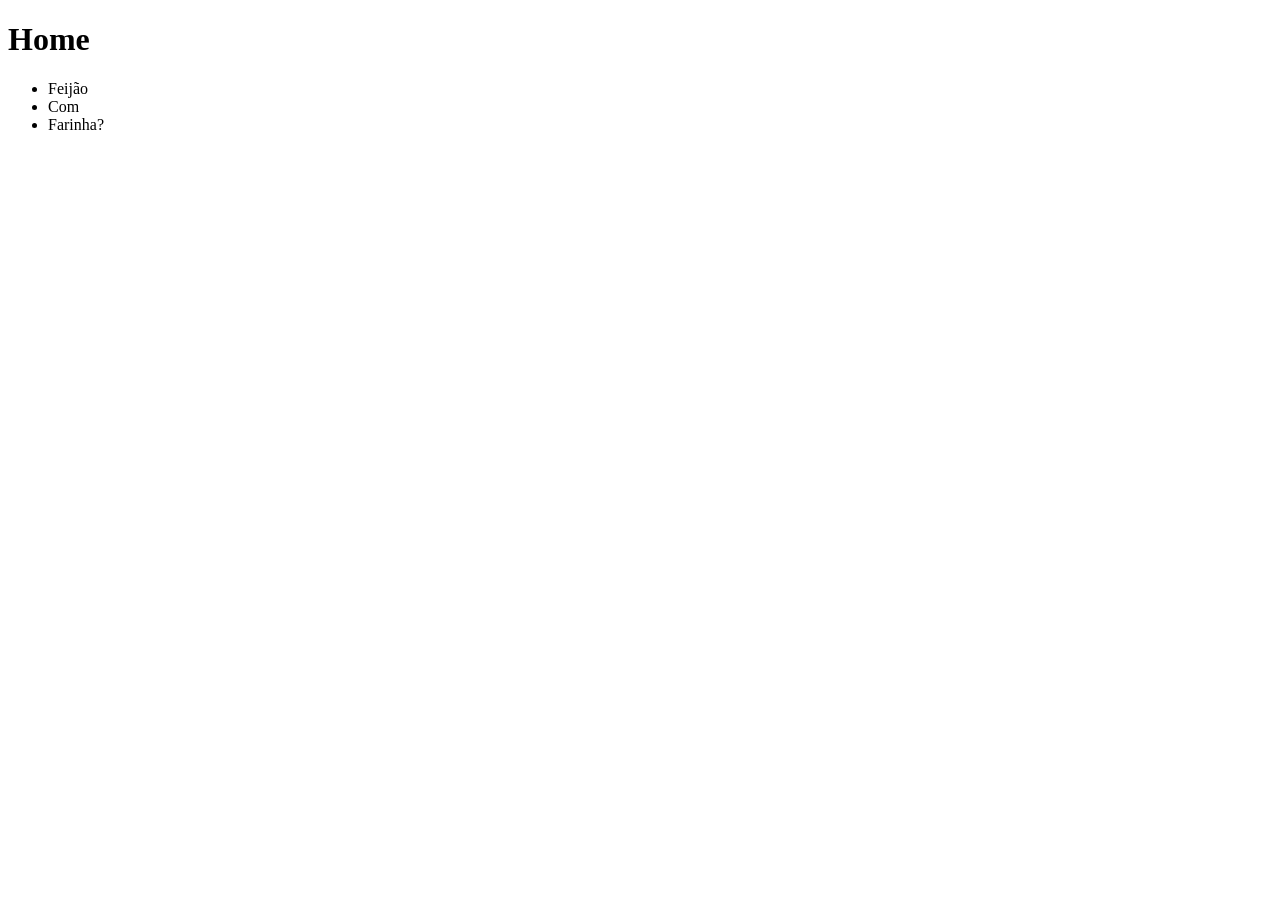
==== index.html @ ee05727f "Commi Teste" ====
<!DOCTYPE html>
<html lang="en">
<head>
    <meta charset="UTF-8">
    <meta name="viewport" content="width=device-width, initial-scale=1.0">
    <title>Home</title>
</head>
<body>
    <h1>Home</h1>
    <ul>
        <li>Feijão</li>
        <li>Com</li>
        <li>Farinha?</li>
    </ul>
</body>
</html>
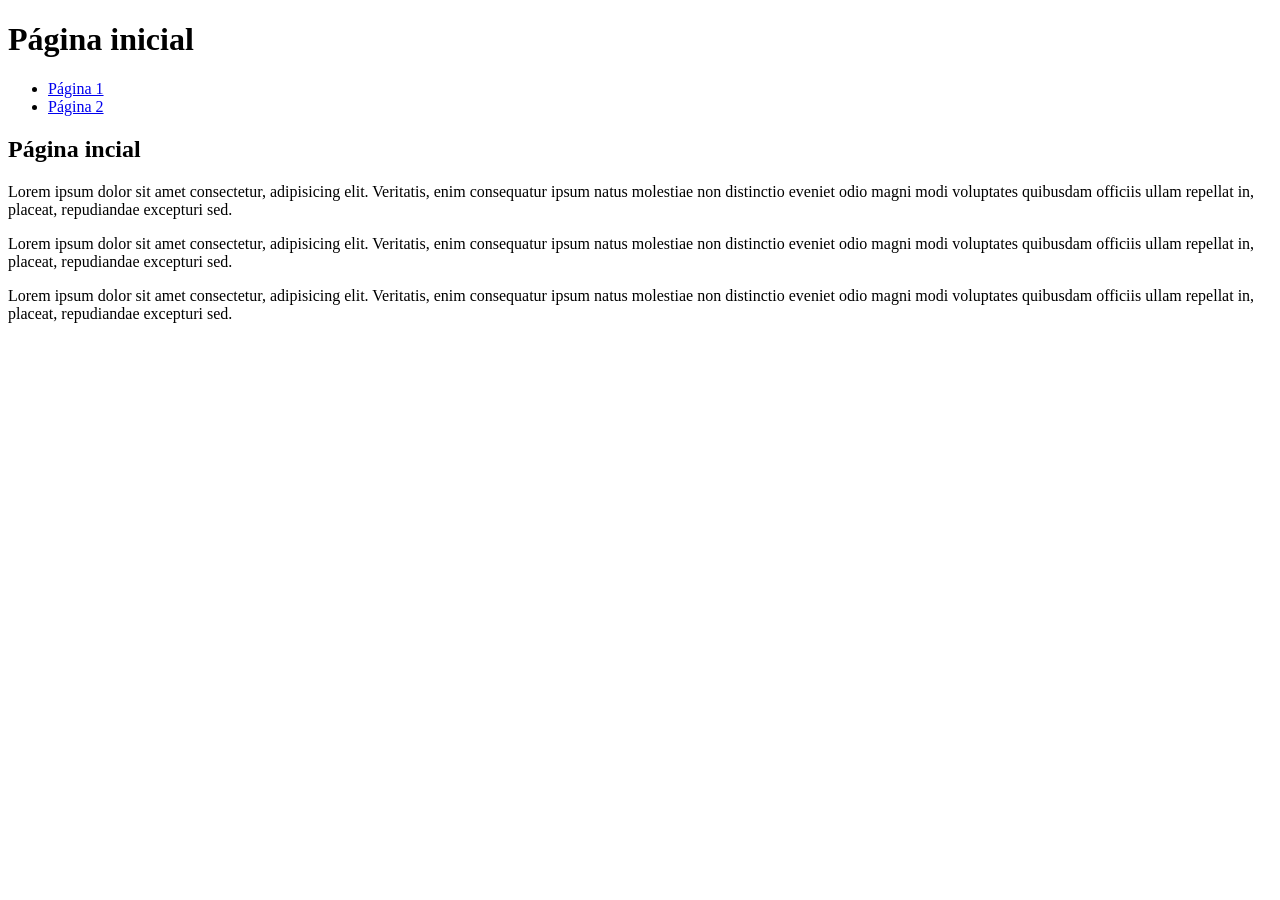
==== commit b52dfb02: "LEP PT2" ====
--- a/index.html
+++ b/index.html
@@ -3,14 +3,31 @@
 <head>
     <meta charset="UTF-8">
     <meta name="viewport" content="width=device-width, initial-scale=1.0">
-    <title>Home</title>
+    <title>Página inicial</title>
 </head>
 <body>
-    <h1>Home</h1>
-    <ul>
-        <li>Feijão</li>
-        <li>Com</li>
-        <li>Farinha?</li>
-    </ul>
+    <header>
+        <h1>Página inicial</h1>
+    </header>
+    <nav>
+        <ul>
+            <li><a href="./pagina1.html">Página 1</a></li>
+            <li><a href="./paginas/pagina2.html">Página 2</a></li>
+        </ul>
+    </nav>
+    <main>
+    <section>
+        <h2>Página incial</h2>
+        <p>
+            Lorem ipsum dolor sit amet consectetur, adipisicing elit. Veritatis, enim consequatur ipsum natus molestiae non distinctio eveniet odio magni modi voluptates quibusdam officiis ullam repellat in, placeat, repudiandae excepturi sed.</p>
+        <p>
+            Lorem ipsum dolor sit amet consectetur, adipisicing elit. Veritatis, enim consequatur ipsum natus molestiae non distinctio eveniet odio magni modi voluptates quibusdam officiis ullam repellat in, placeat, repudiandae excepturi sed.</p>
+        <p>
+            Lorem ipsum dolor sit amet consectetur, adipisicing elit. Veritatis, enim consequatur ipsum natus molestiae non distinctio eveniet odio magni modi voluptates quibusdam officiis ullam repellat in, placeat, repudiandae excepturi sed.</p>
+    </section>
+    </main>
+    <footer>
+        
+    </footer>
 </body>
 </html>
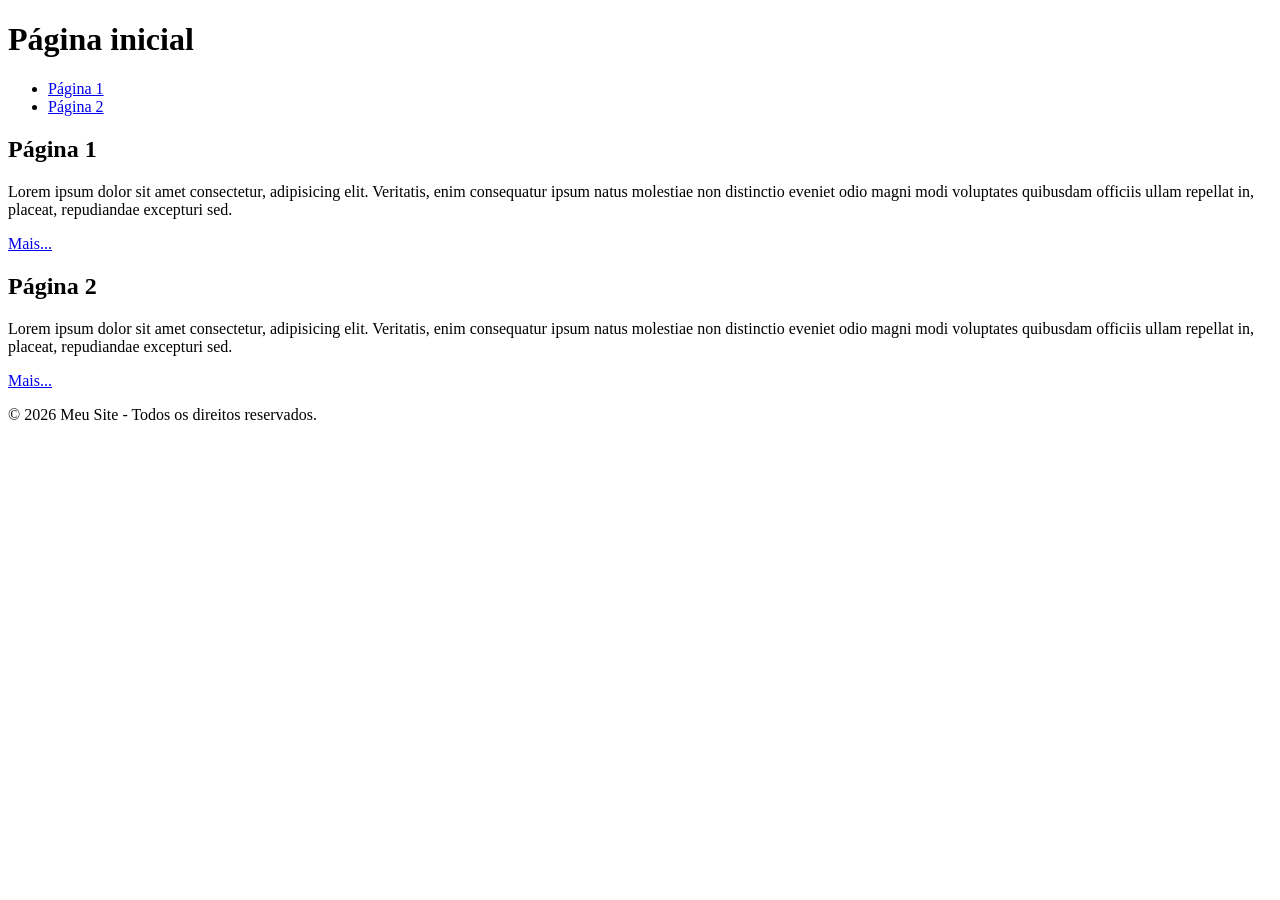
==== commit 500afee3: "LEP PT3" ====
--- a/index.html
+++ b/index.html
@@ -17,17 +17,15 @@
     </nav>
     <main>
     <section>
-        <h2>Página incial</h2>
+        <h2>Página 1</h2>
         <p>
-            Lorem ipsum dolor sit amet consectetur, adipisicing elit. Veritatis, enim consequatur ipsum natus molestiae non distinctio eveniet odio magni modi voluptates quibusdam officiis ullam repellat in, placeat, repudiandae excepturi sed.</p>
+            Lorem ipsum dolor sit amet consectetur, adipisicing elit. Veritatis, enim consequatur ipsum natus molestiae non distinctio eveniet odio magni modi voluptates quibusdam officiis ullam repellat in, placeat, repudiandae excepturi sed.</p><a href="./paginas/pagina2.html">Mais...</a>
+        <h2>Página 2</h2>
         <p>
-            Lorem ipsum dolor sit amet consectetur, adipisicing elit. Veritatis, enim consequatur ipsum natus molestiae non distinctio eveniet odio magni modi voluptates quibusdam officiis ullam repellat in, placeat, repudiandae excepturi sed.</p>
-        <p>
-            Lorem ipsum dolor sit amet consectetur, adipisicing elit. Veritatis, enim consequatur ipsum natus molestiae non distinctio eveniet odio magni modi voluptates quibusdam officiis ullam repellat in, placeat, repudiandae excepturi sed.</p>
-    </section>
+            Lorem ipsum dolor sit amet consectetur, adipisicing elit. Veritatis, enim consequatur ipsum natus molestiae non distinctio eveniet odio magni modi voluptates quibusdam officiis ullam repellat in, placeat, repudiandae excepturi sed.</p><a href="./paginas/pagina2.html">Mais...</a>
     </main>
     <footer>
-        
+         <p>&copy; 2026 Meu Site - Todos os direitos reservados.</p>
     </footer>
 </body>
 </html>
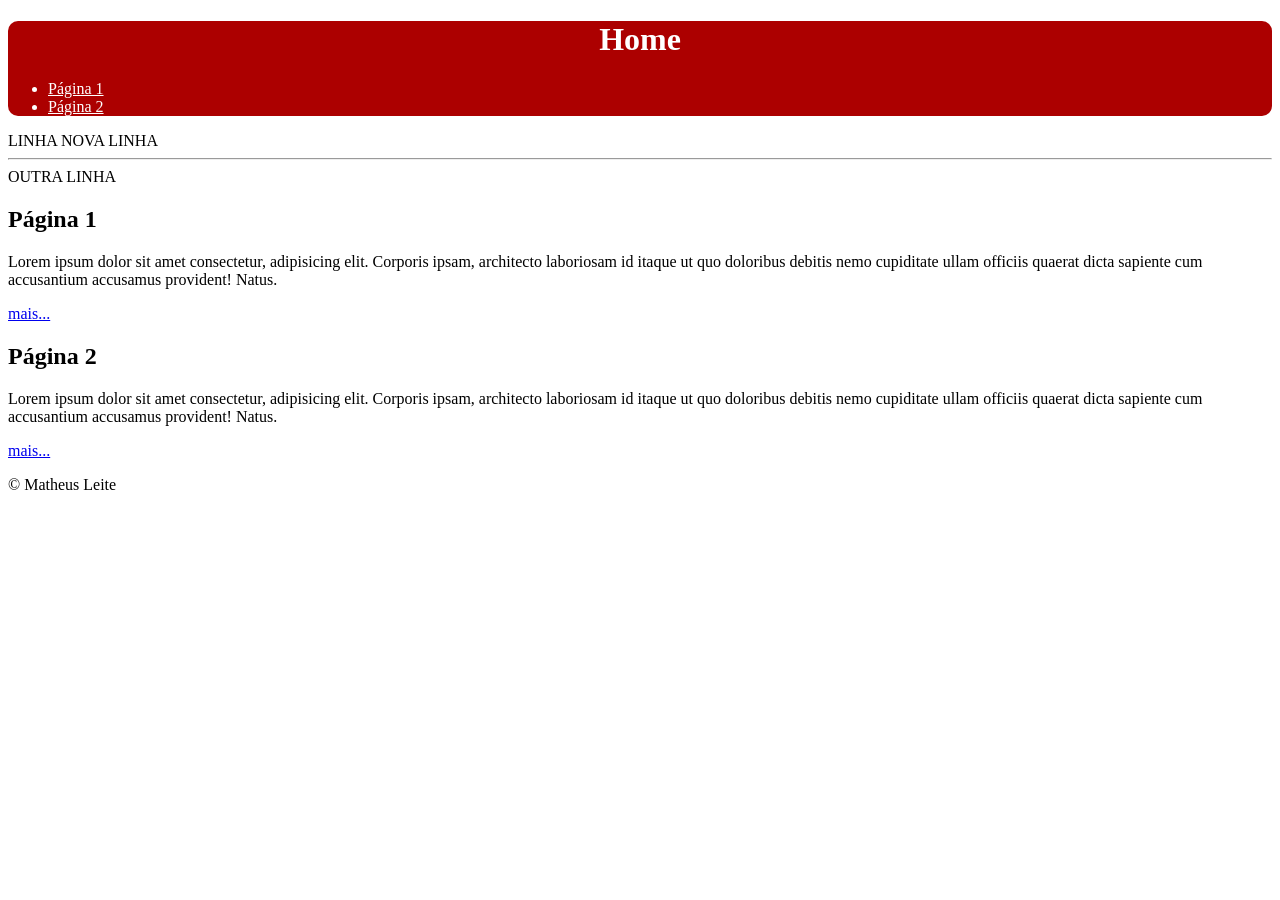
==== commit fd196b29: "Ajustando o index" ====
--- a/index.html
+++ b/index.html
@@ -1,31 +1,55 @@
 <!DOCTYPE html>
-<html lang="en">
+<html lang="pt-br">
 <head>
     <meta charset="UTF-8">
     <meta name="viewport" content="width=device-width, initial-scale=1.0">
-    <title>Página inicial</title>
+    <title>Página Inicial</title>
+
+    <style>
+
+      h1{
+            text-align: center;
+        } 
+        
+        header{
+            background-color: red;
+            border-radius: 10px; 
+        }
+
+    </style>
+
 </head>
 <body>
-    <header>
-        <h1>Página inicial</h1>
+    
+    <header style="background-color: rgb(172, 0, 0);color:white;">
+        <h1>Home</h1>
+        <nav>
+            <ul>
+                <li> <a style="color: white;" href="./pagina1.html"> Página 1 </a> </li>
+                <li> <a style="color: white;" href="./paginas/pagina2.html"> Página 2 </a> </li>
+            </ul>
+        </nav>
     </header>
-    <nav>
-        <ul>
-            <li><a href="./pagina1.html">Página 1</a></li>
-            <li><a href="./paginas/pagina2.html">Página 2</a></li>
-        </ul>
-    </nav>
+
+    
+    <span> LINHA </span><span> NOVA LINHA </span> <hr> <span>OUTRA LINHA</span>
+
     <main>
-    <section>
-        <h2>Página 1</h2>
-        <p>
-            Lorem ipsum dolor sit amet consectetur, adipisicing elit. Veritatis, enim consequatur ipsum natus molestiae non distinctio eveniet odio magni modi voluptates quibusdam officiis ullam repellat in, placeat, repudiandae excepturi sed.</p><a href="./paginas/pagina2.html">Mais...</a>
-        <h2>Página 2</h2>
-        <p>
-            Lorem ipsum dolor sit amet consectetur, adipisicing elit. Veritatis, enim consequatur ipsum natus molestiae non distinctio eveniet odio magni modi voluptates quibusdam officiis ullam repellat in, placeat, repudiandae excepturi sed.</p><a href="./paginas/pagina2.html">Mais...</a>
+        <section>
+            <h2>Página 1</h2>
+            <p>Lorem ipsum dolor sit amet consectetur, adipisicing elit. Corporis ipsam, architecto laboriosam id itaque ut quo doloribus debitis nemo cupiditate ullam officiis quaerat dicta sapiente cum accusantium accusamus provident! Natus.</p>
+            <a href="./pagina1.html">mais...</a>
+        </section>
+        <section>
+            <h2>Página 2</h2>
+            <p>Lorem ipsum dolor sit amet consectetur, adipisicing elit. Corporis ipsam, architecto laboriosam id itaque ut quo doloribus debitis nemo cupiditate ullam officiis quaerat dicta sapiente cum accusantium accusamus provident! Natus.</p>
+            <a href="./paginas/pagina2.html">mais...</a>
+        </section>
     </main>
+    
     <footer>
-         <p>&copy; 2026 Meu Site - Todos os direitos reservados.</p>
+        <p>&copy; Matheus Leite</p>
     </footer>
+
 </body>
 </html>
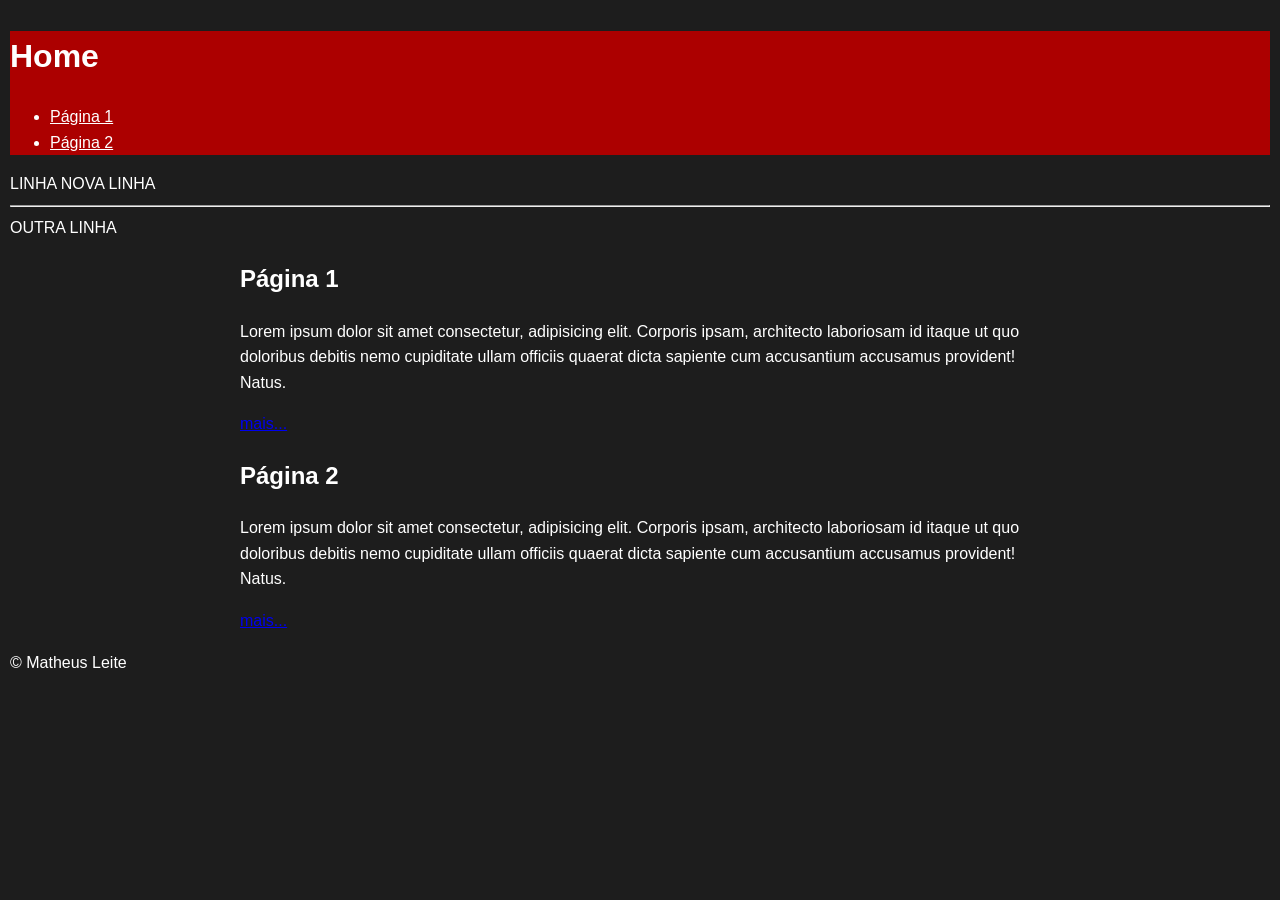
==== commit 8d6083fe: "Integração do CSS" ====
--- a/index.html
+++ b/index.html
@@ -5,18 +5,9 @@
     <meta name="viewport" content="width=device-width, initial-scale=1.0">
     <title>Página Inicial</title>
 
-    <style>
+    <link rel="icon" href="./img/ico/ilustracao-de-desenho-web.png">
 
-      h1{
-            text-align: center;
-        } 
-        
-        header{
-            background-color: red;
-            border-radius: 10px; 
-        }
-
-    </style>
+    <link rel="stylesheet" href="/css/style.css">
 
 </head>
 <body>
--- a/css/style.css
+++ b/css/style.css
@@ -0,0 +1,16 @@
+body{
+     background-color: rgb(29, 29, 29);
+     color: white;
+     font-family: 'Segoe UI', Tahoma, Geneva, Verdana, sans-serif;
+     line-height: 1.6;
+     margin: 0;
+     padding: 10px;
+}
+
+main{
+    max-width: 800px;
+    margin-top: 0px;
+    margin-bottom: 0px;
+    margin-left: auto;
+    margin-right: auto;
+}
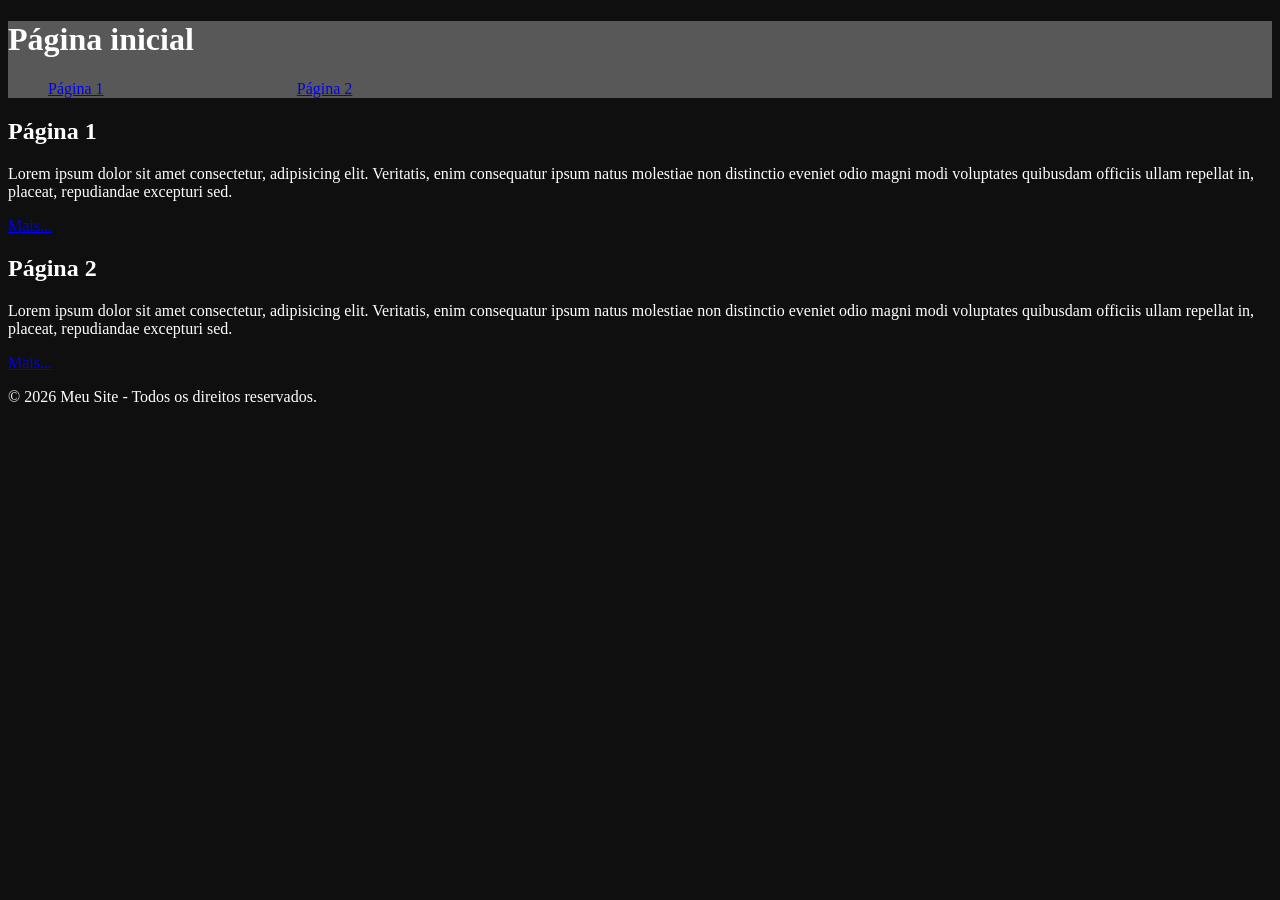
==== commit fd6b86d5: "feat: No menu deixe os itens lado a lado e retire as bolinhas, utilizando a propriedade list-style:n" ====
--- a/index.html
+++ b/index.html
@@ -1,46 +1,32 @@
 <!DOCTYPE html>
-<html lang="pt-br">
+<html lang="en">
 <head>
     <meta charset="UTF-8">
     <meta name="viewport" content="width=device-width, initial-scale=1.0">
-    <title>Página Inicial</title>
-
-    <link rel="icon" href="./img/ico/ilustracao-de-desenho-web.png">
-
-    <link rel="stylesheet" href="/css/style.css">
-
+    <title>Página inicial</title>
+    <link rel="stylesheet" href="./css/style.css">
 </head>
 <body>
-    
-    <header style="background-color: rgb(172, 0, 0);color:white;">
-        <h1>Home</h1>
-        <nav>
-            <ul>
-                <li> <a style="color: white;" href="./pagina1.html"> Página 1 </a> </li>
-                <li> <a style="color: white;" href="./paginas/pagina2.html"> Página 2 </a> </li>
-            </ul>
-        </nav>
+    <header id="cabecalho">
+        <h1>Página inicial</h1>
+            <nav id="menu">
+                <ul class="bola">
+                    <li class=""><a href="./pagina1.html">Página 1</a></li>
+                    <li><a href="./paginas/pagina2.html">Página 2</a></li>
+                </ul>
+            </nav>
     </header>
-
-    
-    <span> LINHA </span><span> NOVA LINHA </span> <hr> <span>OUTRA LINHA</span>
-
     <main>
-        <section>
-            <h2>Página 1</h2>
-            <p>Lorem ipsum dolor sit amet consectetur, adipisicing elit. Corporis ipsam, architecto laboriosam id itaque ut quo doloribus debitis nemo cupiditate ullam officiis quaerat dicta sapiente cum accusantium accusamus provident! Natus.</p>
-            <a href="./pagina1.html">mais...</a>
-        </section>
-        <section>
-            <h2>Página 2</h2>
-            <p>Lorem ipsum dolor sit amet consectetur, adipisicing elit. Corporis ipsam, architecto laboriosam id itaque ut quo doloribus debitis nemo cupiditate ullam officiis quaerat dicta sapiente cum accusantium accusamus provident! Natus.</p>
-            <a href="./paginas/pagina2.html">mais...</a>
-        </section>
+    <section>
+        <h2>Página 1</h2>
+        <p></p>
+            Lorem ipsum dolor sit amet consectetur, adipisicing elit. Veritatis, enim consequatur ipsum natus molestiae non distinctio eveniet odio magni modi voluptates quibusdam officiis ullam repellat in, placeat, repudiandae excepturi sed.</p><a href="./paginas/pagina2.html">Mais...</a>
+        <h2>Página 2</h2>
+        <p>
+            Lorem ipsum dolor sit amet consectetur, adipisicing elit. Veritatis, enim consequatur ipsum natus molestiae non distinctio eveniet odio magni modi voluptates quibusdam officiis ullam repellat in, placeat, repudiandae excepturi sed.</p><a href="./paginas/pagina2.html">Mais...</a>
     </main>
-    
     <footer>
-        <p>&copy; Matheus Leite</p>
+         <p>&copy; 2026 Meu Site - Todos os direitos reservados.</p>
     </footer>
-
 </body>
 </html>
--- a/css/style.css
+++ b/css/style.css
@@ -1,16 +1,18 @@
 body{
-     background-color: rgb(29, 29, 29);
-     color: white;
-     font-family: 'Segoe UI', Tahoma, Geneva, Verdana, sans-serif;
-     line-height: 1.6;
-     margin: 0;
-     padding: 10px;
+    background-color: #0f0f0f;
+    color: #ffffff;
 }
 
-main{
-    max-width: 800px;
-    margin-top: 0px;
-    margin-bottom: 0px;
-    margin-left: auto;
-    margin-right: auto;
+#cabecalho{
+    background-color: #585858
+}
+
+#menu ul{
+    list-style: none;
+    
+}
+
+#menu ul li{
+    display: inline-block;
+    width: 20%;
 }
